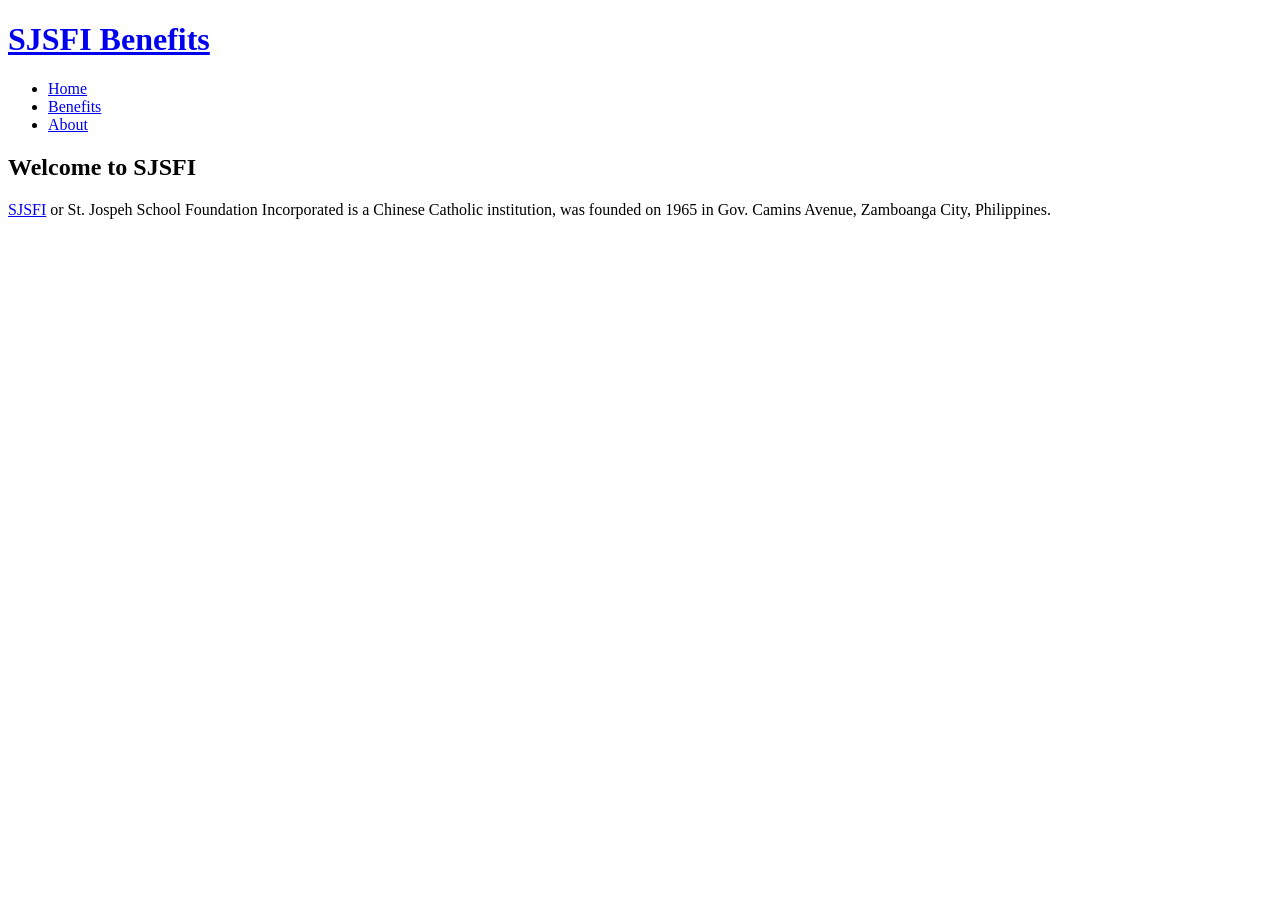
==== index.html @ 2bbe3a52 "Add files via upload" ====
<!DOCTYPE html>
<html>
    <HEAD>
        <meta charset="utf-8">
        <meta name="viewport" content="width=device-width, initial-scale=1">
        <title>SJSFI Benefits</title>
        <link rel="stylesheet" href="Style.Css">
    </HEAD>
    <body>

            <h1><a class="logo" href="#">SJSFI Benefits</a></h1>
        

        <nav class="navbar">
                <ul>
                    <li id="active"><a href="index.HTML">Home</a></li>
                    <li><a href="benefits.html">Benefits</a></li>
                    <li><a href="about.html">About</a></li>
                </ul>
            </div>
        </nav>
            <h2>Welcome to SJSFI</h2>
            <p>
                <a href="https://sjsfi.ckgroup.ph">SJSFI</a> or St. Jospeh School Foundation Incorporated is a Chinese Catholic institution, was founded on 1965 in Gov.
                Camins Avenue, Zamboanga City, Philippines.
            </p>
        </main>
        <main>

    </body>
</html>
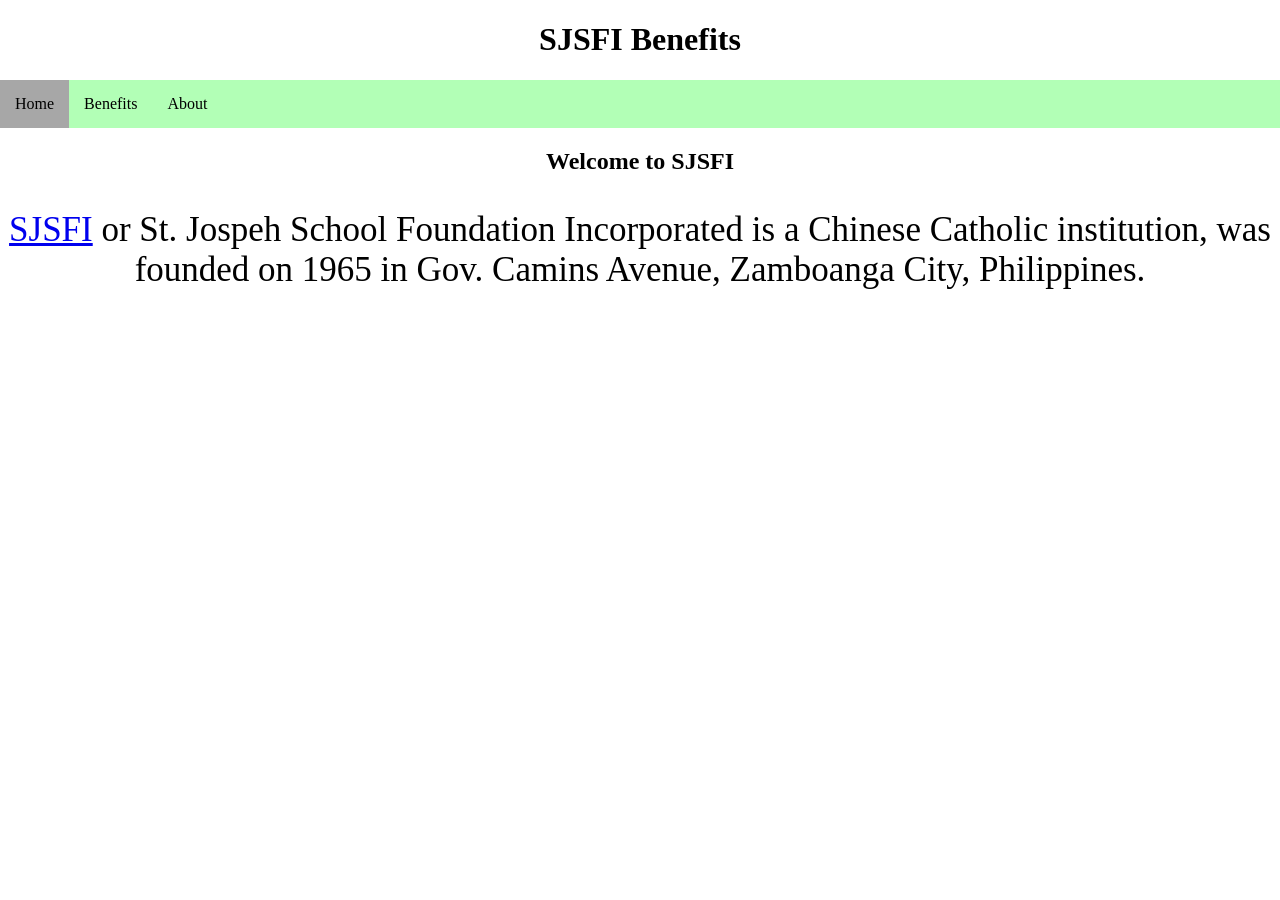
==== commit f06bbc8b: "Update index.html" ====
--- a/index.html
+++ b/index.html
@@ -4,7 +4,7 @@
         <meta charset="utf-8">
         <meta name="viewport" content="width=device-width, initial-scale=1">
         <title>SJSFI Benefits</title>
-        <link rel="stylesheet" href="Style.Css">
+        <link rel="stylesheet" href="style.css">
     </HEAD>
     <body>
 
@@ -28,4 +28,4 @@
         <main>
 
     </body>
-</html>+</html>
--- a/style.css
+++ b/style.css
@@ -0,0 +1,53 @@
+body{
+    background-color: #ffffff;
+    padding: 0;
+    margin: 0;
+    overflow-x: hidden;
+    font-family: inter;
+    
+}
+html{
+    scrollbar-width: normal;
+    scrollbar-color: white #0F171C;
+}
+p{
+    text-align: center;
+    font-size: 35px;
+}
+#active{
+    background-color: #a7a7a7;
+}
+.navbar ul{
+    list-style-type: none;
+    background-color: #b2ffb6;
+    padding: 0px;
+    margin: 0px;
+    overflow: hidden;
+}
+h1{
+    text-align: center;
+}
+h1 a{
+    text-decoration: none;
+    color: black;
+}
+h2{
+    text-align: center;
+}
+.navbar a{
+    text-decoration: none;
+    color: black;
+    padding: 15px;
+    display: block;
+    text-align: center;
+}
+.navbar a:hover{
+    background-color: #a7a7a7;
+}
+.navbar li{
+    float: left;
+}
+main{
+    margin-left: 20px;
+    margin-right: 20px;
+}
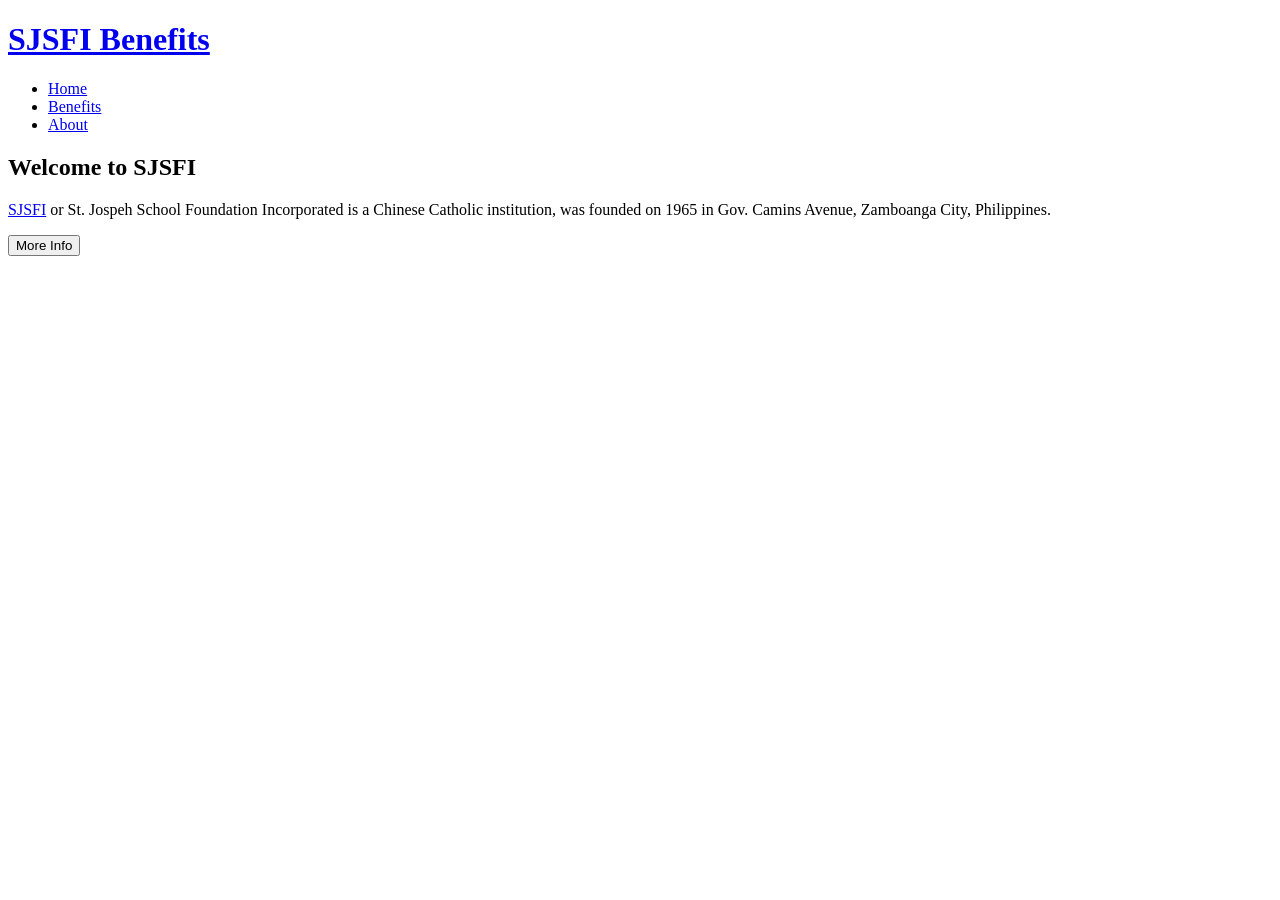
==== commit b91efd2e: "Add files via upload" ====
--- a/index.html
+++ b/index.html
@@ -4,7 +4,7 @@
         <meta charset="utf-8">
         <meta name="viewport" content="width=device-width, initial-scale=1">
         <title>SJSFI Benefits</title>
-        <link rel="stylesheet" href="style.css">
+        <link rel="stylesheet" href="Style.Css">
     </HEAD>
     <body>
 
@@ -13,19 +13,23 @@
 
         <nav class="navbar">
                 <ul>
-                    <li id="active"><a href="index.HTML">Home</a></li>
+                    <li id="active"><a href="index.html">Home</a></li>
                     <li><a href="benefits.html">Benefits</a></li>
                     <li><a href="about.html">About</a></li>
                 </ul>
             </div>
         </nav>
+        <main>
             <h2>Welcome to SJSFI</h2>
             <p>
                 <a href="https://sjsfi.ckgroup.ph">SJSFI</a> or St. Jospeh School Foundation Incorporated is a Chinese Catholic institution, was founded on 1965 in Gov.
                 Camins Avenue, Zamboanga City, Philippines.
             </p>
+            <div class="btn-div">
+                <a href="https://sjsfi.ckgroup.ph">
+                    <button id="btn">More Info</button>
+                </a>
+            </div>
         </main>
-        <main>
-
     </body>
-</html>
+</html>
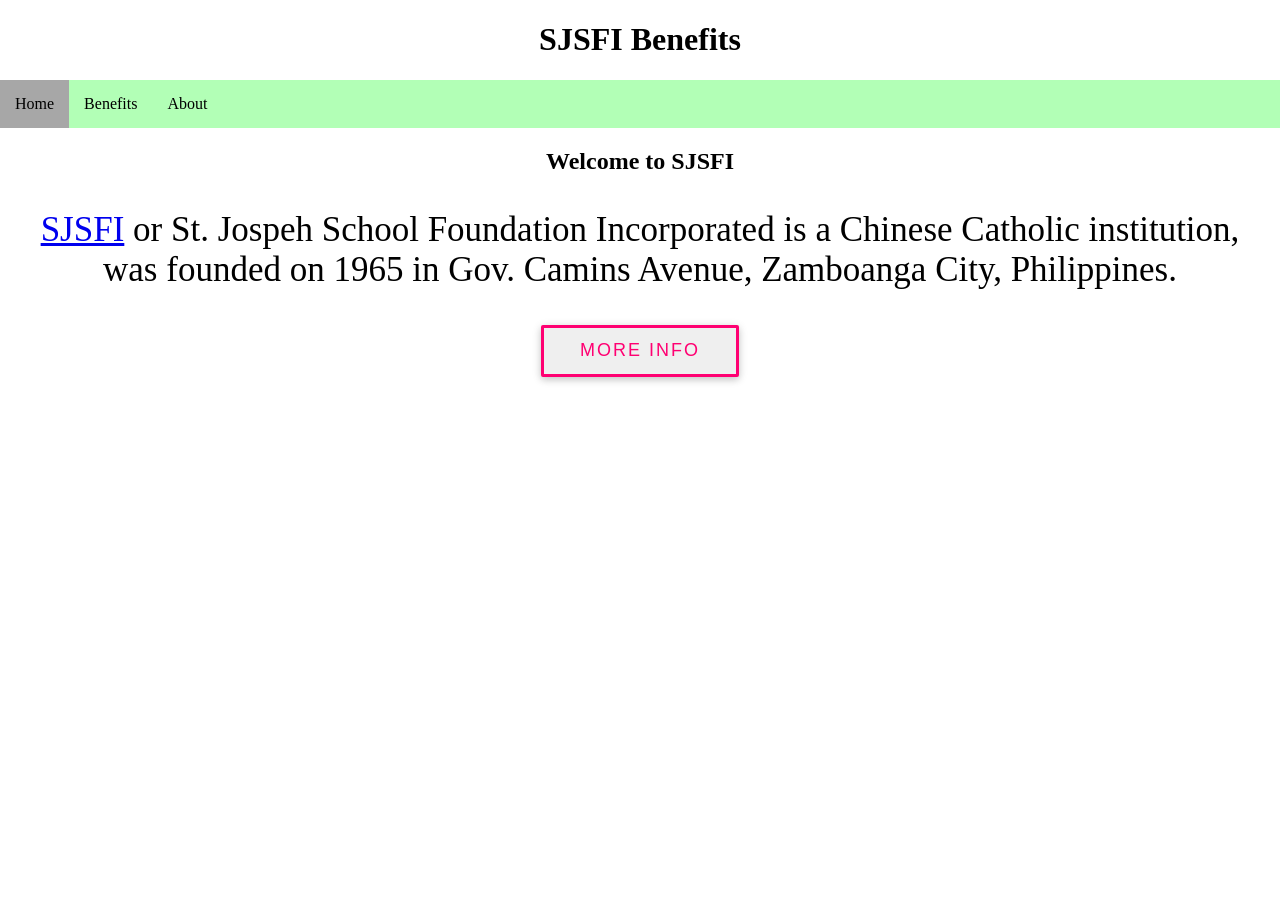
==== commit 93374a0b: "Add files via upload" ====
--- a/index.html
+++ b/index.html
@@ -4,7 +4,7 @@
         <meta charset="utf-8">
         <meta name="viewport" content="width=device-width, initial-scale=1">
         <title>SJSFI Benefits</title>
-        <link rel="stylesheet" href="Style.Css">
+        <link rel="stylesheet" href="style.css">
     </HEAD>
     <body>
 
--- a/style.css
+++ b/style.css
@@ -0,0 +1,97 @@
+body{
+    background-color: #ffffff;
+    padding: 0;
+    margin: 0;
+    overflow-x: hidden;
+    font-family: inter;
+    
+}
+html{
+    scrollbar-width: normal;
+    scrollbar-color: white #0F171C;
+}
+p{
+    text-align: center;
+    font-size: 35px;
+}
+#active{
+    background-color: #a7a7a7;
+}
+.navbar ul{
+    list-style-type: none;
+    background-color: #b2ffb6;
+    padding: 0px;
+    margin: 0px;
+    overflow: hidden;
+}
+h1{
+    text-align: center;
+}
+h1 a{
+    text-decoration: none;
+    color: black;
+}
+h2{
+    text-align: center;
+}
+.navbar a{
+    text-decoration: none;
+    color: black;
+    padding: 15px;
+    display: block;
+    text-align: center;
+}
+.navbar a:hover{
+    background-color: #a7a7a7;
+}
+.navbar li{
+    float: left;
+}
+main{
+    margin-left: 20px;
+    margin-right: 20px;
+}
+main .btn-div {
+    text-align: center;
+}
+main .btn-div #btn{
+    font-size: 18px;
+    letter-spacing: 2px;
+    text-transform: uppercase;
+    display: inline-block;
+    text-align: center;
+    padding: 0.7em 2em;
+    border: 3px solid #FF0072;
+    border-radius: 2px;
+    position: relative;
+    box-shadow: 0 2px 10px rgba(0, 0, 0, 0.16),
+    0 3px 6px rgba(0, 0, 0, 0.1);
+    color: #ff0072;
+    text-decoration: none;
+    transition: 0.3s ease all;
+    z-index: 1;
+}
+main .btn-div #btn:before{
+    transition: 0.5s all ease;
+    position: absolute;
+    top: 0;
+    left: 50%;
+    right: 50%;
+    bottom: 0;
+    opacity: 0;
+    content: '';
+    background-color: #ff0072;
+    z-index: -1;
+}
+main .btn-div #btn:hover{
+    color: white;
+}
+main .btn-div #btn:hover:before, button:focus:before {
+    transition: 0.5s all ease;
+    left: 0;
+    right: 0;
+    opacity: 1;
+}
+main .btn-div #btn:active{
+    transform: scale(0.9);
+}
